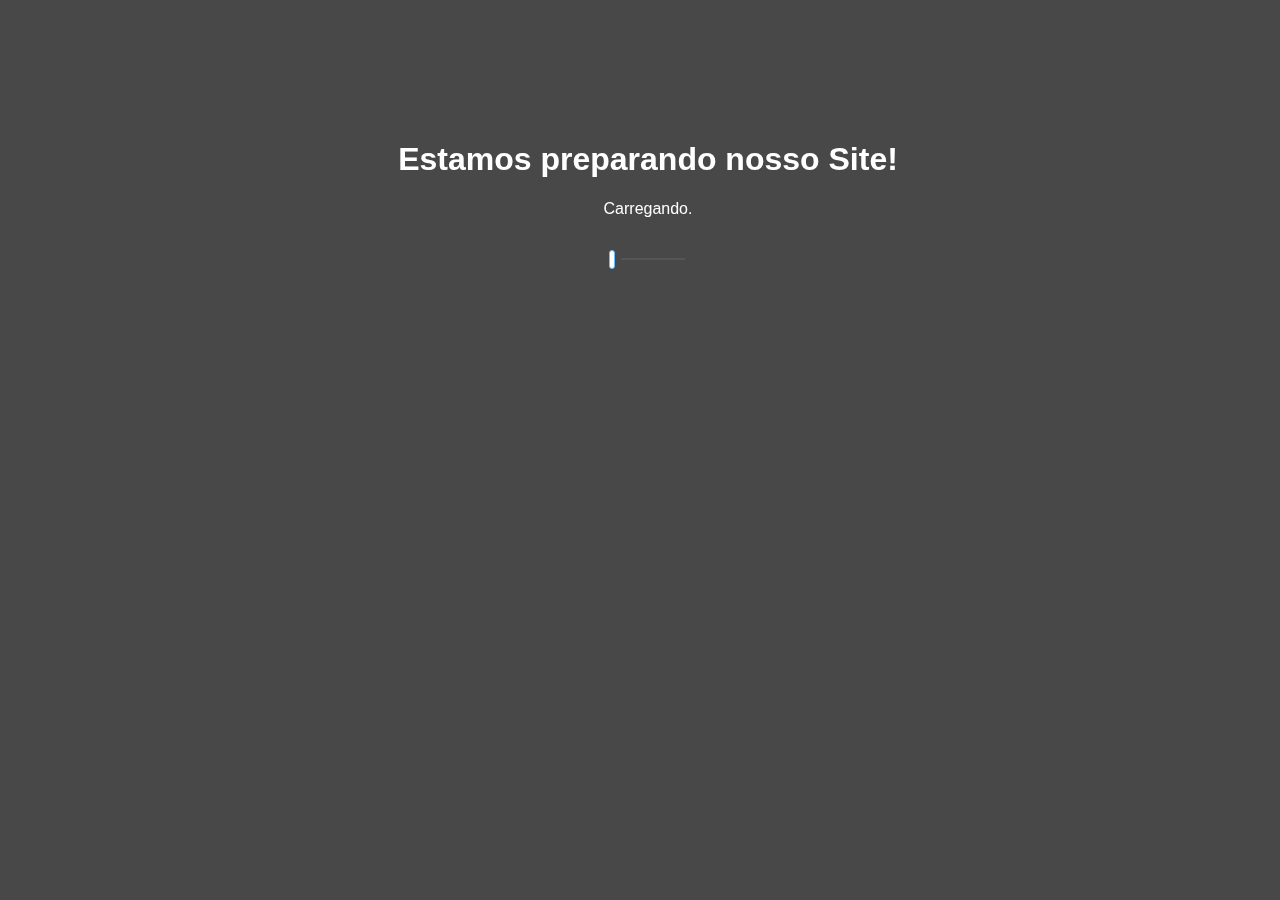
==== index.html @ dec1fd31 "Add files via upload" ====
<head>
    <link rel="stylesheet" href="start.css">
    <title>Adig Filadélfia - Site Beta!</title>
    <meta name="description" content="Adig Filadélfia. A Assembleia de Deus na Ilha do Governador (ADIG) é uma igreja cristã, evangélica, que segue a linha teológica estabelecida por Jesus Cristo e reafirmada na Reforma Protestante. Seu objetivo principal é obedecer a vontade do Senhor conforme afirmado na Bíblia Sagrada, por ser ela a revelação específica de Deus. Tem como preocupação essencial a evangelização nacional e internacional e o discipulado de vidas em sua integralidade.">
    <meta name="viewport" content="width=device-width, initial-scale=1.0">
    <script src="script.js"></script>
    <script>setTimeout( function() {startup();}, 200);</script>
</head>
  
<body>
<div class="center">
    <h1 id="titlec">Estamos preparando nosso Site!</h1>
    <p id="parac">Aguarde...</p>
    <a id="captcham"></a>
</div>
<div class="divcaptcha">
  <form>
    <input type="text" placeholder="100+76"  id="captcha" class="inputcaptha">
    <a id="insert" class="captchabtn" onclick="Submit()" type="submit">Enter</a>
  </form>
</div>
</body>
---- start.css ----
body {
    background-color: #484848;
    text-align: center;
    font-family: 'Gill Sans', 'Gill Sans MT', Calibri, 'Trebuchet MS', sans-serif;
}

.center {
    margin: auto;
    width: 100%;
    position: fixed;
    color: #ffffff;
    text-align: center;
    top: 120px;
}

.inputcaptha {
    border: #6eb9ff solid 1px;
    width: 100px;
    border-radius: 5px;
}

.divcaptcha {
    margin: auto;
    width: 100%;
    position: fixed;
    color: #ffffff;
    text-align: center;
    top: 250px;
    animation: cpt linear 1s;
}
@keyframes cpt {
    0% { top: -10px; }
    10% { top: 10px; }
    20% { top: 20px; }
    30% { top: 30px; }
    40% { top: 40px; }
    50% { top: 50px; }
    60% { top: 60px; }
    70% { top: 70px; }
    80% { top: 80px; }
    90% { top: 100px; }
    100% { top: 250px; }
}

.captchabtn {
    background-color: #555555;
    border: none;
    color: white;
    padding: 1px 32px;
    text-align: center;
    text-decoration: none;
    display: inline-block;
    font-size: 16px;
    margin: 4px 2px;
    cursor: pointer;
}
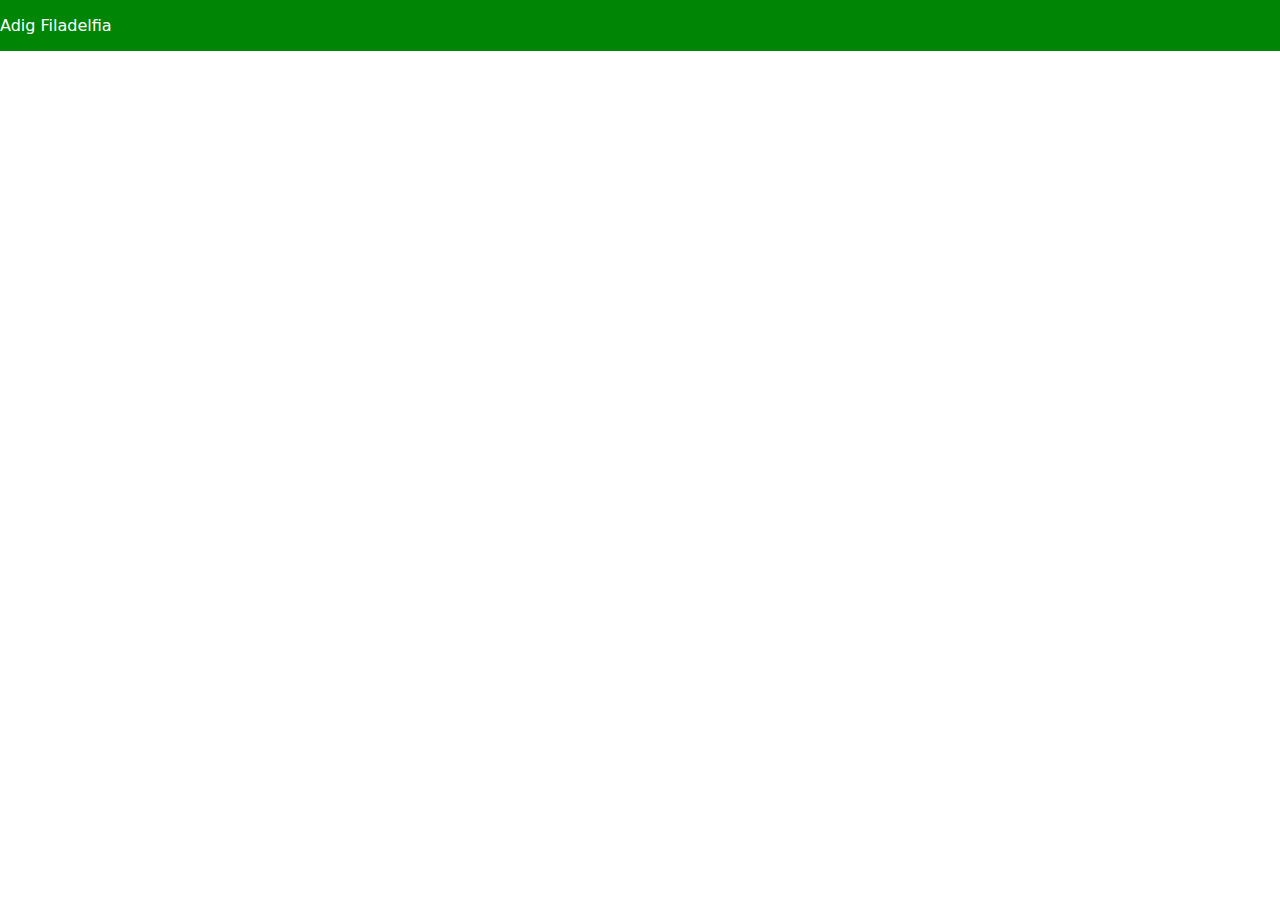
==== commit 9a3e5ae4: "Update index.html" ====
--- a/index.html
+++ b/index.html
@@ -4,7 +4,7 @@
     <meta name="description" content="Adig Filadélfia. A Assembleia de Deus na Ilha do Governador (ADIG) é uma igreja cristã, evangélica, que segue a linha teológica estabelecida por Jesus Cristo e reafirmada na Reforma Protestante. Seu objetivo principal é obedecer a vontade do Senhor conforme afirmado na Bíblia Sagrada, por ser ela a revelação específica de Deus. Tem como preocupação essencial a evangelização nacional e internacional e o discipulado de vidas em sua integralidade.">
     <meta name="viewport" content="width=device-width, initial-scale=1.0">
     <script src="script.js"></script>
-    <script>setTimeout( function() {startup();}, 200);</script>
+    <script>/*setTimeout( function() {startup();}, 200);*/ window.location.href = "casa"</script>
 </head>
   
 <body>
@@ -19,4 +19,4 @@
     <a id="insert" class="captchabtn" onclick="Submit()" type="submit">Enter</a>
   </form>
 </div>
-</body>+</body>
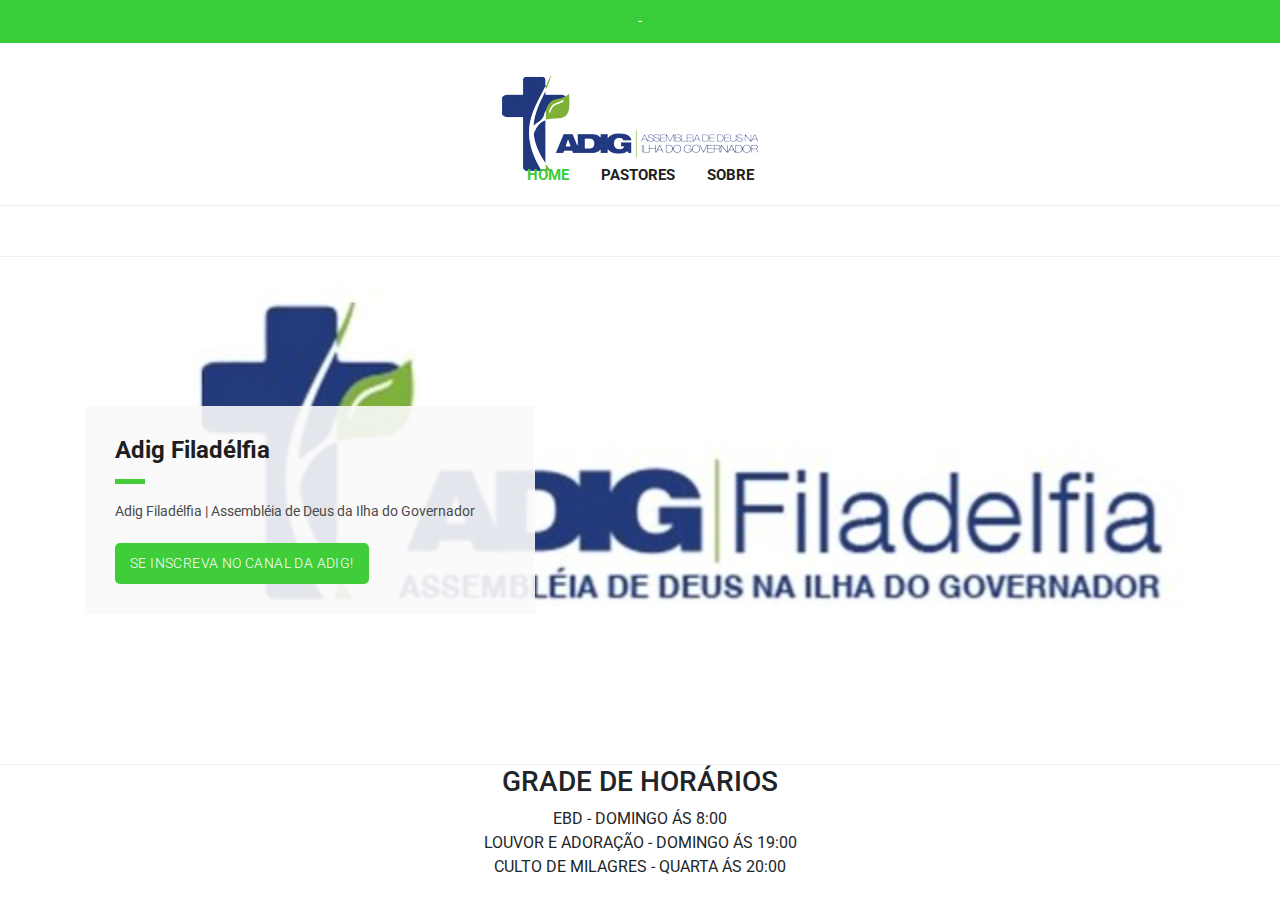
==== commit 4669ba10: "Update index.html" ====
--- a/index.html
+++ b/index.html
@@ -4,19 +4,13 @@
     <meta name="description" content="Adig Filadélfia. A Assembleia de Deus na Ilha do Governador (ADIG) é uma igreja cristã, evangélica, que segue a linha teológica estabelecida por Jesus Cristo e reafirmada na Reforma Protestante. Seu objetivo principal é obedecer a vontade do Senhor conforme afirmado na Bíblia Sagrada, por ser ela a revelação específica de Deus. Tem como preocupação essencial a evangelização nacional e internacional e o discipulado de vidas em sua integralidade.">
     <meta name="viewport" content="width=device-width, initial-scale=1.0">
     <script src="script.js"></script>
-    <script>/*setTimeout( function() {startup();}, 200);*/ window.location.href = "casa"</script>
+    <script>setTimeout( function() {startup();}, 200); /* window.location.href = "casa" */</script>
 </head>
   
 <body>
 <div class="center">
     <h1 id="titlec">Estamos preparando nosso Site!</h1>
     <p id="parac">Aguarde...</p>
-    <a id="captcham"></a>
 </div>
-<div class="divcaptcha">
-  <form>
-    <input type="text" placeholder="100+76"  id="captcha" class="inputcaptha">
-    <a id="insert" class="captchabtn" onclick="Submit()" type="submit">Enter</a>
-  </form>
 </div>
 </body>
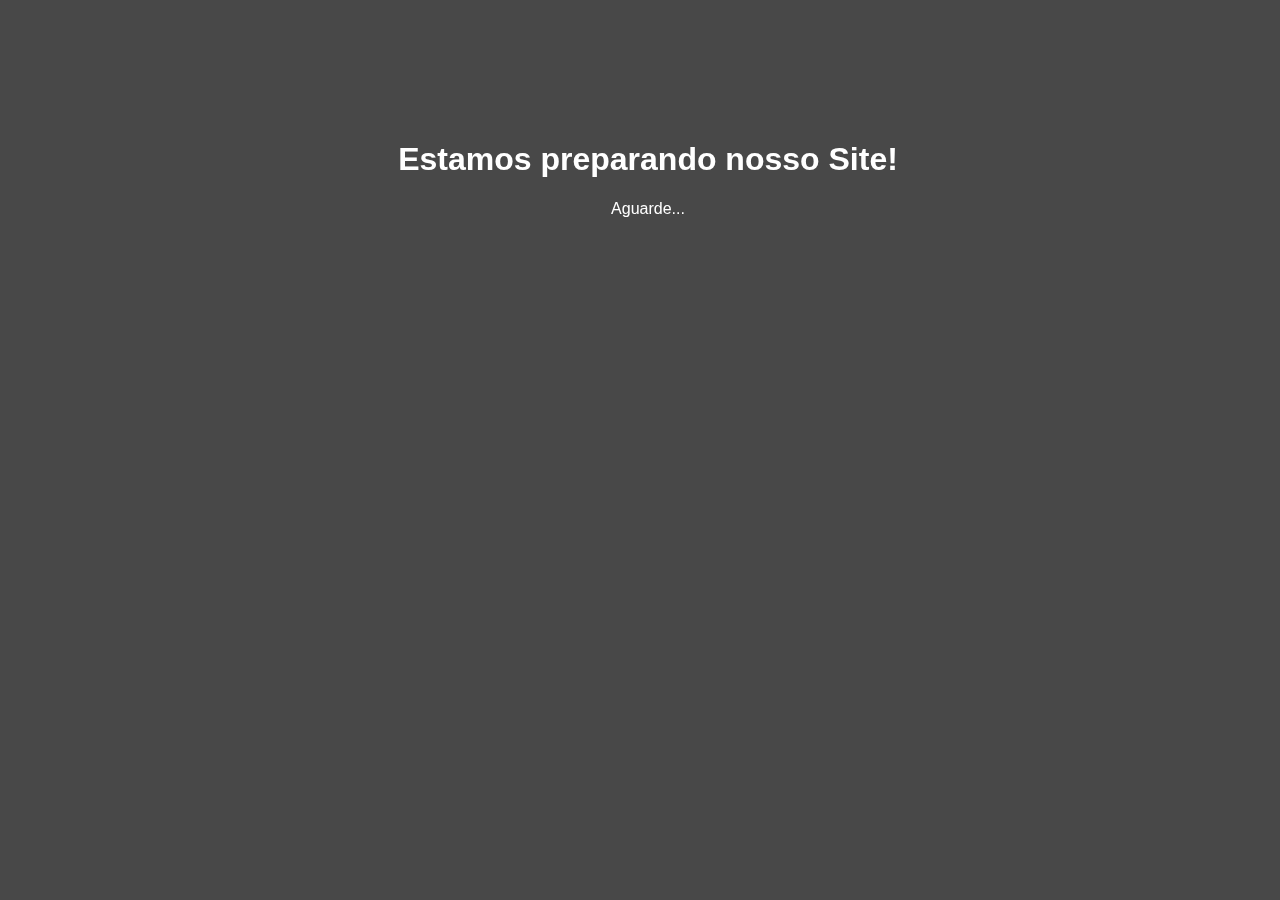
==== commit 70a2372f: "Update index.html" ====
--- a/index.html
+++ b/index.html
@@ -1,6 +1,6 @@
 <head>
     <link rel="stylesheet" href="start.css">
-    <title>Adig Filadélfia - Site Beta!</title>
+    <title>Adig Filadélfia</title>
     <meta name="description" content="Adig Filadélfia. A Assembleia de Deus na Ilha do Governador (ADIG) é uma igreja cristã, evangélica, que segue a linha teológica estabelecida por Jesus Cristo e reafirmada na Reforma Protestante. Seu objetivo principal é obedecer a vontade do Senhor conforme afirmado na Bíblia Sagrada, por ser ela a revelação específica de Deus. Tem como preocupação essencial a evangelização nacional e internacional e o discipulado de vidas em sua integralidade.">
     <meta name="viewport" content="width=device-width, initial-scale=1.0">
     <script src="script.js"></script>
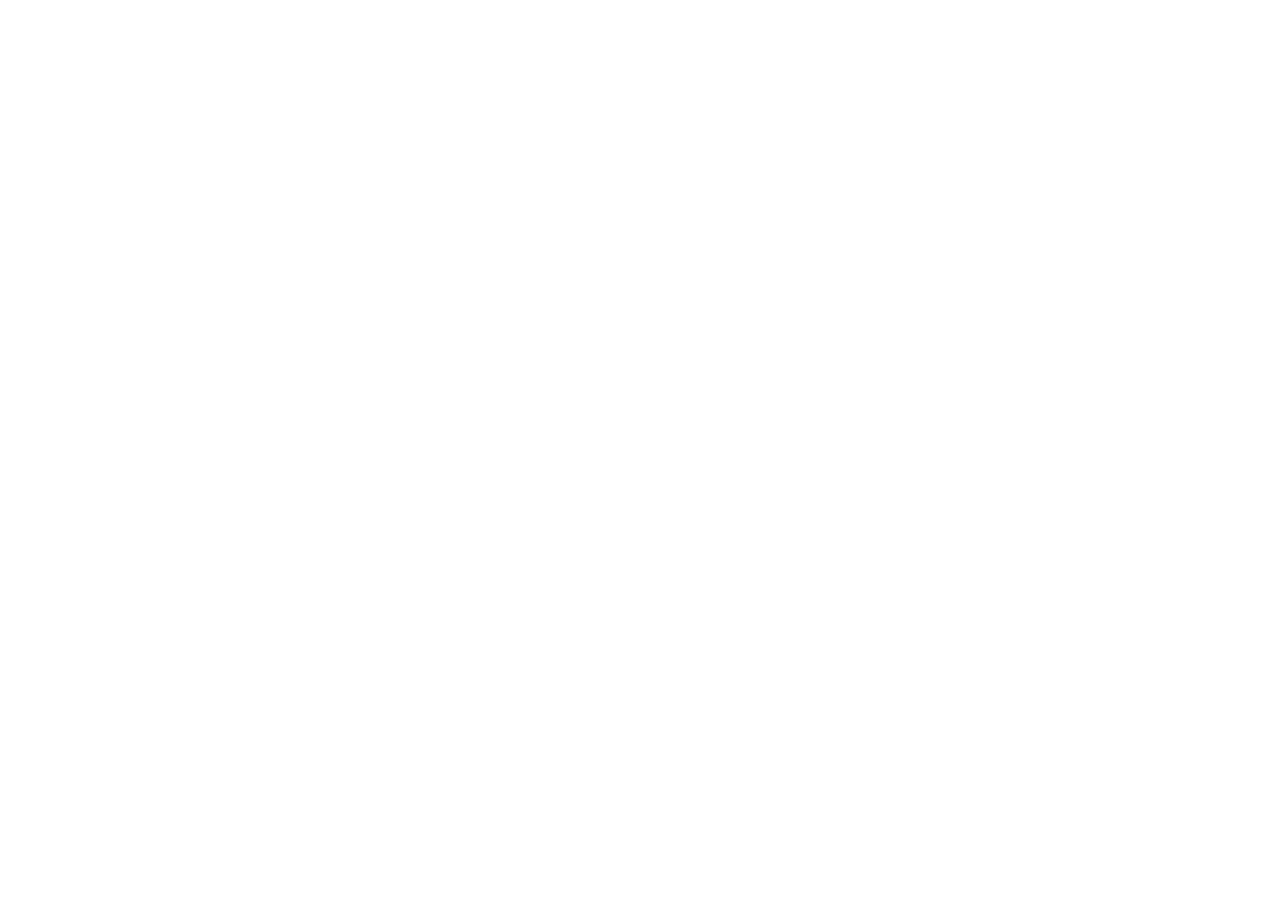
==== commit f99f9f07: "Update index.html" ====
--- a/index.html
+++ b/index.html
@@ -1,16 +1,11 @@
 <head>
-    <link rel="stylesheet" href="start.css">
-    <title>Adig Filadélfia</title>
-    <meta name="description" content="Adig Filadélfia. A Assembleia de Deus na Ilha do Governador (ADIG) é uma igreja cristã, evangélica, que segue a linha teológica estabelecida por Jesus Cristo e reafirmada na Reforma Protestante. Seu objetivo principal é obedecer a vontade do Senhor conforme afirmado na Bíblia Sagrada, por ser ela a revelação específica de Deus. Tem como preocupação essencial a evangelização nacional e internacional e o discipulado de vidas em sua integralidade.">
-    <meta name="viewport" content="width=device-width, initial-scale=1.0">
-    <script src="script.js"></script>
-    <script>setTimeout( function() {startup();}, 200); /* window.location.href = "casa" */</script>
+    <script>setTimeout( function() {window.location.href = "https://www.adigfiladelfia.cf"}, 200);</script>
 </head>
   
 <body>
 <div class="center">
-    <h1 id="titlec">Estamos preparando nosso Site!</h1>
-    <p id="parac">Aguarde...</p>
+    <h1 id="titlec">Moved Permanently!</h1>
+    <p id="parac">Erro 302</p>
 </div>
 </div>
 </body>
